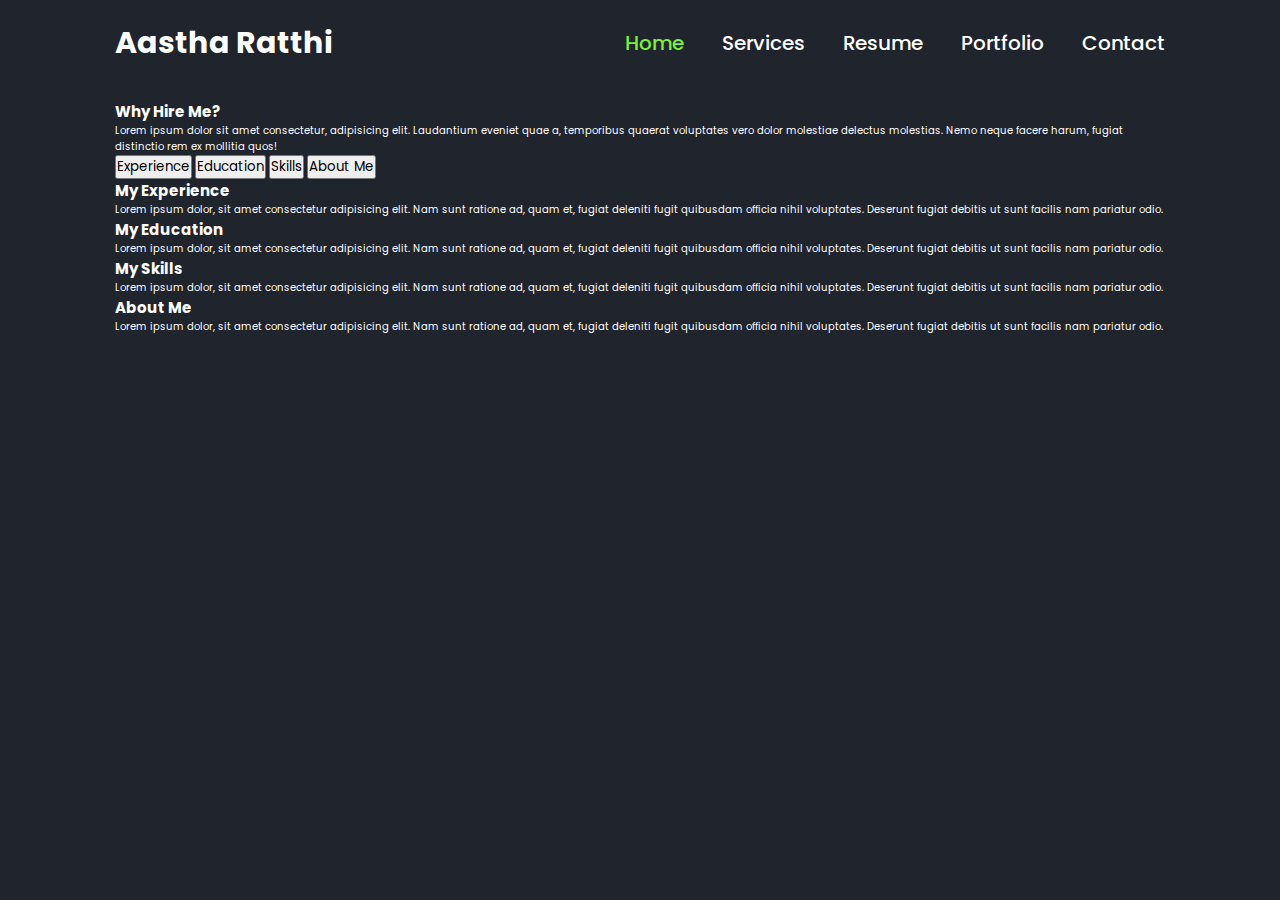
==== resume.html @ c9af7e6f "added resume page" ====
<!DOCTYPE html>
<html lang="en">
<head>
    <meta charset="UTF-8">
    <meta name="viewport" content="width=device-width, initial-scale=1.0">
    <title>Document</title>

    <!-- boxicons -->
    <link href='https://unpkg.com/boxicons@2.1.4/css/boxicons.min.css' rel='stylesheet'>
    <!-- custom css -->
    <link rel="stylesheet" href="style.css">

</head>
<body>

    <header>
        <a href="#" class="logo">Aastha Ratthi</a>

        <i class='bx bx-menu' id="menu-icon"></i>

        <nav>
            <a href="#" class="active">Home</a>
            <a href="#" >Services</a>
            <a href="#">Resume</a>
            <a href="#">Portfolio</a>
            <a href="#">Contact</a>
        </nav>
     </header>

     <script src="script.js"></script>

     <section class="resume">
        <div class="resume-container">
            <div class="resume-box">
                <h2>Why Hire Me?</h2>
                <p class="desc">Lorem ipsum dolor sit amet consectetur, adipisicing elit. Laudantium eveniet quae a, temporibus quaerat voluptates vero dolor molestiae delectus molestias. Nemo neque facere harum, fugiat distinctio rem ex mollitia quos!</p>
                <button class="resume-btn active">Experience</button>
                <button class="resume-btn">Education</button>
                <button class="resume-btn">Skills</button>
                <button class="resume-btn">About Me</button>
            </div>
            <div class="resume-box">
               <div class="resume-detail experience active">
                <h2 class="nikunj">My <span>Experience</span></h2>
                <p class="desc">Lorem ipsum dolor, sit amet consectetur adipisicing elit. Nam sunt ratione ad, quam et, fugiat deleniti fugit quibusdam officia nihil voluptates. Deserunt fugiat debitis ut sunt facilis nam pariatur odio.</p>
               </div>

               <div class="resume-detail education ">
                <h2 class="nikunj">My <span>Education</span></h2>
                <p class="desc">Lorem ipsum dolor, sit amet consectetur adipisicing elit. Nam sunt ratione ad, quam et, fugiat deleniti fugit quibusdam officia nihil voluptates. Deserunt fugiat debitis ut sunt facilis nam pariatur odio.</p>
               </div>

               <div class="resume-detail skills">
                <h2 class="nikunj">My <span>Skills</span></h2>
                <p class="desc">Lorem ipsum dolor, sit amet consectetur adipisicing elit. Nam sunt ratione ad, quam et, fugiat deleniti fugit quibusdam officia nihil voluptates. Deserunt fugiat debitis ut sunt facilis nam pariatur odio.</p>
               </div>

               <div class="resume-detail about">
                <h2 class="nikunj">About <span>Me</span></h2>
                <p class="desc">Lorem ipsum dolor, sit amet consectetur adipisicing elit. Nam sunt ratione ad, quam et, fugiat deleniti fugit quibusdam officia nihil voluptates. Deserunt fugiat debitis ut sunt facilis nam pariatur odio.</p>
               </div>

 

            </div>
            </div>
    </section>

    <script src="script.js"></script>
    
    
</body>
</html>
---- style.css ----
@import url('https://fonts.googleapis.com/css2?family=Poppins:wght@400;500;700&display=swap');

* {
    margin: 0;
    padding: 0;
    box-sizing: border-box;
    text-decoration: none;
    outline: none;
    font-family: "Poppins", sans-serif;
}

:root {
    --bg-color: #1f242d;
    --second-bg-color: #323946;
    --main-color: #7cf03d;
    --white-color: #fff;
    --disabled-color: #fff3;
}

html {
    font-size: 62.5%;
}

body {
    color: var(--white-color);
}

header {
    position: fixed;
    top: 0;
    left: 0;
    width: 100%;
    padding:2rem 9%;
    background: var(--bg-color);
    display: flex;
    justify-content: space-between;
    align-items: center;
    z-index: 100;
}

.logo {
    font-size: 3rem;
    color: var(--white-color);
    font-weight: 700;
}

nav a {
    font-size: 2rem;
    color: var(--white-color);
    font-weight: 500;
    margin-left: 3.5rem;
    transition: .5s;
}

nav a:hover,
nav a.active {
    color: var(--main-color);
}

#menu-icon {
    font-size: 4rem;
    display: none;
}

section {
    position: absolute;
    width: 100%;
    height: 100%;
    padding: 10rem 9% 2rem;
    background-color: var(--bg-color);
}

.home {
    display: flex;
    align-items: center;
    gap: 5rem;
}

.home-detail h1 {
    font-size: clamp(3.5rem, 10vw, 5.5rem);
}

.home-detail h2{
    display: inline-block;
    font-size: 3.2rem;
    margin-top: -1rem;
}

.home-detail h2 {
    position: relative;
    display: inline-block;
    color: transparent;
    -webkit-text-stroke: .07rem var(--white-color);
}

.home-detail h2 span::before {
    content: attr(data-text);
    position: absolute;
    width: 0;
    border-right: .2rem solid var(--white-color);
    color: var(--white-color);
    white-space: nowrap;
    overflow: hidden;
    animation: fill-text 4s linear infinite;
}

@keyframes fill-text {
    10%,100% {
        width: 0;
    }
    70%,70% {
        width: 80%;
    }
}



.home-detail p {
    font-size: 1.6rem;
    margin: 1rem 0 2.5rem;
}

.home-detail .btn-sci {
    display: flex;
    align-items: center;
}

.btn {
    display: inline-block;
    padding: 1rem 3rem;
    background: var(--main-color);
    border: .2rem solid var(--main-color);
    border-radius: 4rem;
    box-shadow: 0 0 1rem var(--main-color);
    font-size: 1.6rem;
    color: var(--bg-color);
    font-weight: 500;
    transition: .5s;
}

.btn:hover {
    background:transparent;
    color: var(--main-color);
    box-shadow: none;
}

.home-detail .btn-sci .sci {
    margin-left: 2rem;
}

.home-detail .btn-sci .sci a {
    display: inline-flex;
    padding: .8rem;
    border: .2rem solid var(--main-color);
    border-radius: 50%;
    font-size: 2rem;
    color: var(--main-color);
    margin: 0 .8rem;
    transition: .5s;
}

.home-detail .btn-sci .sci a:hover {
    background: var(--main-color);
    color: var(--bg-color);
    box-shadow: 0 0 1rem var(--main-color);
}

.home-img .img-box {
    position: relative;
    width: 32vw;
    height: 32vw;
    border-radius: 50%;
    padding: .5rem;
    display: flex;
    justify-content: center;
    align-items: center;
    overflow: hidden;
}

.home-img .img-box img {
    width: 32vw;
    height: 32vw;
    border-radius: 50%;
    object-fit: cover;
    z-index: 10;


}

.home-img .img-box::before,
.home-img .img-box::after {
    content: '';
    position: absolute;
    width: 50rem;
    height: 50rem;
    background: conic-gradient(transparent, transparent, transparent, var(--main-color));
    transform: rotate(0deg);
    animation: rotate-border 10s linear infinite;
}

.home-img .img-box::after {
    animation-delay: -5s;
}

@keyframes rotate-border {
    100% {
        transform: rotate(360deg);

    }
}

.home-img .img-box .img-iteam {
    position: relative;
    width: 100%;
    height: 100%;
    background: var(--bg-color);
    border-radius: 50%;
    border: .01rem solid var(--bg-color);
    display: flex;
    justify-self: center;
    z-index: 1;
    overflow: hidden;
}

.home-img .img-box .img-iteam .img {
    position: absolute;
    top: 3rem;
    display: block;
    width: 85%;
    object-fit: cover;
    mix-blend-mode: lighten;
}

.heading {
    font-size: 4.5rem;
    text-align: center;
    margin-bottom: 2rem;
}

.heading span {
    color: var(--main-color);
}

.services-container {
    display: grid;
    grid-template-columns: repeat(auto-fit, minmax(30rem, 2fr));
    gap: 2rem;
}

.services-container .services-box{
    padding: 3rem 2.5rem;
    background: var(--second-bg-color);
    border: 2rem solid var(--second-bg-color);
    border-radius: 1rem;
    transition: .5s;
}

.services-container .services-box:hover {
    border-color: var(--main-color);
    transform: scale(1.02);
}

.services-box .icon {
    display: flex;
    justify-content: space-between;
    align-items: center;
}

.services-box .icon i {
    font-size: 4.5rem;
    transition: .5s;
}

.services-box:hover .icon :not(a i) {
    color: var(--main-color);
}

.services-box .icon a {
    display: inline-flex;
    background: var(--white-color);
    border-radius: 50%;
    padding: 1rem;
    transition: .5s;
}

.services-box:hover .icon a {
    background: var(--main-color);
}

.services-box .icon a i {
    font-size: 3rem;
    color: var(--bg-color);
    transform: rotate(225deg);
}

.services-box .icon a:hover i {
    transform: rotate(180deg);
}

.services-box h3 {
    font-size: 3rem;
    margin: .5rem 0 2rem;
}

.services-box:hover h3 {
    color: var;
}

.services-box p {
    font-size: 1.6rem;
}
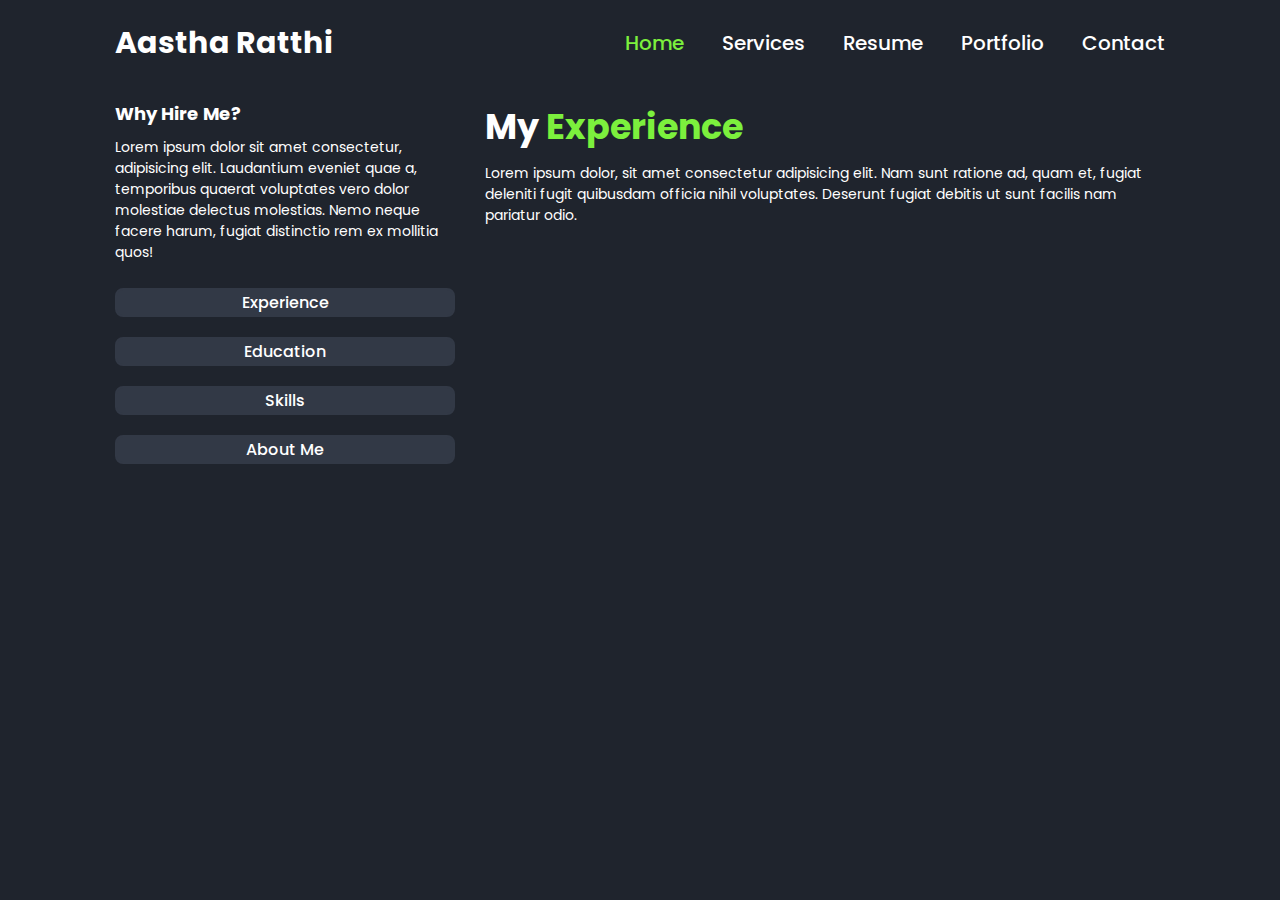
==== commit 23d740f8: "Changes in code" ====
--- a/resume.html
+++ b/resume.html
@@ -1,13 +1,11 @@
-<!DOCTYPE html>
+<!-- <!DOCTYPE html>
 <html lang="en">
 <head>
     <meta charset="UTF-8">
     <meta name="viewport" content="width=device-width, initial-scale=1.0">
     <title>Document</title>
 
-    <!-- boxicons -->
     <link href='https://unpkg.com/boxicons@2.1.4/css/boxicons.min.css' rel='stylesheet'>
-    <!-- custom css -->
     <link rel="stylesheet" href="style.css">
 
 </head>
@@ -70,4 +68,72 @@
     
     
 </body>
+</html> -->
+
+<!DOCTYPE html>
+<html lang="en">
+<head>
+    <meta charset="UTF-8">
+    <meta name="viewport" content="width=device-width, initial-scale=1.0">
+    <title>Document</title>
+
+    <!-- boxicons -->
+    <link href='https://unpkg.com/boxicons@2.1.4/css/boxicons.min.css' rel='stylesheet'>
+    <!-- custom css -->
+    <link rel="stylesheet" href="style.css">
+</head>
+<body>
+
+    <header>
+        <a href="#" class="logo">Aastha Ratthi</a>
+
+        <i class='bx bx-menu' id="menu-icon"></i>
+
+        <nav>
+            <a href="#" class="active">Home</a>
+            <a href="#" >Services</a>
+            <a href="#">Resume</a>
+            <a href="#">Portfolio</a>
+            <a href="#">Contact</a>
+        </nav>
+     </header>
+
+     <section class="resume">
+        <div class="resume-container">
+            <div class="resume-box">
+                <h2>Why Hire Me?</h2>
+                <p class="desc">Lorem ipsum dolor sit amet consectetur, adipisicing elit. Laudantium eveniet quae a, temporibus quaerat voluptates vero dolor molestiae delectus molestias. Nemo neque facere harum, fugiat distinctio rem ex mollitia quos!</p>
+                <button class="resume-btn" data-detail="experience">Experience</button>
+                <button class="resume-btn" data-detail="education">Education</button>
+                <button class="resume-btn" data-detail="skills">Skills</button>
+                <button class="resume-btn" data-detail="about">About Me</button>
+            </div>
+            <div class="resume-box">
+               <div class="resume-detail experience active">
+                <h2 class="nikunj">My <span>Experience</span></h2>
+                <p class="desc">Lorem ipsum dolor, sit amet consectetur adipisicing elit. Nam sunt ratione ad, quam et, fugiat deleniti fugit quibusdam officia nihil voluptates. Deserunt fugiat debitis ut sunt facilis nam pariatur odio.</p>
+               </div>
+
+               <div class="resume-detail education">
+                <h2 class="nikunj">My <span>Education</span></h2>
+                <p class="desc">Lorem ipsum dolor, sit amet consectetur adipisicing elit. Nam sunt ratione ad, quam et, fugiat deleniti fugit quibusdam officia nihil voluptates. Deserunt fugiat debitis ut sunt facilis nam pariatur odio.</p>
+               </div>
+
+               <div class="resume-detail skills">
+                <h2 class="nikunj">My <span>Skills</span></h2>
+                <p class="desc">Lorem ipsum dolor, sit amet consectetur adipisicing elit. Nam sunt ratione ad, quam et, fugiat deleniti fugit quibusdam officia nihil voluptates. Deserunt fugiat debitis ut sunt facilis nam pariatur odio.</p>
+               </div>
+
+               <div class="resume-detail about">
+                <h2 class="nikunj">About <span>Me</span></h2>
+                <p class="desc">Lorem ipsum dolor, sit amet consectetur adipisicing elit. Nam sunt ratione ad, quam et, fugiat deleniti fugit quibusdam officia nihil voluptates. Deserunt fugiat debitis ut sunt facilis nam pariatur odio.</p>
+               </div>
+
+            </div>
+            </div>
+    </section>
+
+    <script src="script.js"></script>
+
+</body>
 </html>--- a/style.css
+++ b/style.css
@@ -112,8 +112,6 @@
         width: 80%;
     }
 }
-
-
 
 .home-detail p {
     font-size: 1.6rem;
@@ -310,6 +308,64 @@
     font-size: 1.6rem;
 }
 
-
-
-
+.nikunj {
+    font-size: 3.5rem;
+    text-align: left;
+}
+
+.nikunj span {
+    color: var(--main-color);
+}
+
+.resume-container {
+    display: grid;
+    grid-template-columns: 1fr 2fr;
+    gap: 3rem;
+}
+
+.resume-box h2 {
+    font-size: 1.8rem;
+}
+
+.resume-box p {
+    font-size: 1.4rem;
+}
+
+.resume-box .desc {
+    margin: 1rem  0 2.5rem;
+}
+
+.resume-box .resume-btn {
+    width: 100%;
+    height: 5.3 rem;
+    background: var(--second-bg-color);
+    border: .2rem solid var(--second-bg-color);
+    font-size: 1.6rem;
+    color: var(--white-color);
+    font-weight: 500;
+    margin-bottom: 2rem;
+    border-radius: .8rem;
+    cursor: pointer;
+}
+
+.resume-box .resume-btn.active {
+    border-color: var(--main-color);
+    color: var(--main-color);
+}
+
+.resume-detail {
+    display: none;
+}
+
+.resume-detail.active {
+    display: block;
+}
+.resume-box .nikunj {
+    font-size: 3.5rem;
+    text-align: left;
+}
+
+
+
+
+
--- a/style.css
+++ b/style.css
@@ -112,8 +112,6 @@
         width: 80%;
     }
 }
-
-
 
 .home-detail p {
     font-size: 1.6rem;
@@ -310,6 +308,64 @@
     font-size: 1.6rem;
 }
 
-
-
-
+.nikunj {
+    font-size: 3.5rem;
+    text-align: left;
+}
+
+.nikunj span {
+    color: var(--main-color);
+}
+
+.resume-container {
+    display: grid;
+    grid-template-columns: 1fr 2fr;
+    gap: 3rem;
+}
+
+.resume-box h2 {
+    font-size: 1.8rem;
+}
+
+.resume-box p {
+    font-size: 1.4rem;
+}
+
+.resume-box .desc {
+    margin: 1rem  0 2.5rem;
+}
+
+.resume-box .resume-btn {
+    width: 100%;
+    height: 5.3 rem;
+    background: var(--second-bg-color);
+    border: .2rem solid var(--second-bg-color);
+    font-size: 1.6rem;
+    color: var(--white-color);
+    font-weight: 500;
+    margin-bottom: 2rem;
+    border-radius: .8rem;
+    cursor: pointer;
+}
+
+.resume-box .resume-btn.active {
+    border-color: var(--main-color);
+    color: var(--main-color);
+}
+
+.resume-detail {
+    display: none;
+}
+
+.resume-detail.active {
+    display: block;
+}
+.resume-box .nikunj {
+    font-size: 3.5rem;
+    text-align: left;
+}
+
+
+
+
+
